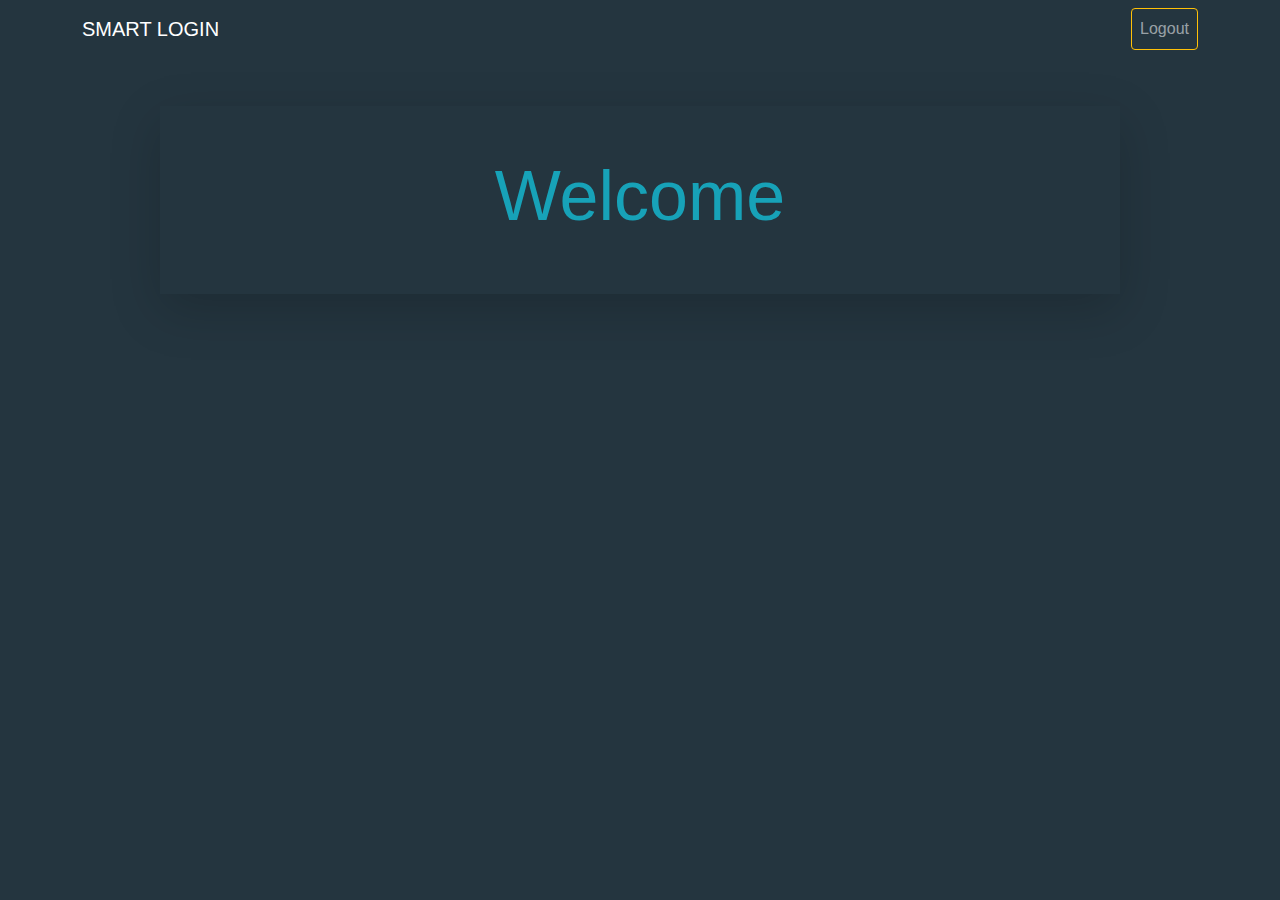
==== home.html @ 677a5d19 "first commit" ====
<!DOCTYPE html>
<html lang="en">

<head>
    <meta charset="UTF-8">
    <meta http-equiv="X-UA-Compatible" content="IE=edge">
    <meta name="viewport" content="width=device-width, initial-scale=1.0">
    <title>Home</title>
    <link rel="stylesheet" href="css/bootstrap.min.css">
    <link rel="stylesheet" href="css/style.css">
</head>

<body>

    <nav class="navbar navbar-expand-lg navbar-dark group">
        <div class="container">
            <a class="navbar-brand" href="#">SMART LOGIN</a>
            <button class="navbar-toggler" type="button" data-toggle="collapse" data-target="#navbarSupportedContent"
                aria-controls="navbarSupportedContent" aria-expanded="false" aria-label="Toggle navigation">
                <span class="navbar-toggler-icon"></span>
            </button>
            <div class="collapse navbar-collapse" id="navbarSupportedContent">
                <ul class="navbar-nav ms-auto">
                    <li class="nav-item ">
                        <a onclick="logOut()" class="nav-link btn btn-outline-warning" href="index.html">Logout</a>
                    </li>
                </ul>

            </div>
        </div>
    </nav>

    <div class="w-75 mx-auto my-5 p-5 d-flex justify-content-center align-items-center shadow-lg">
        <h1 id="hello">Welcome</h1>
    </div>

    <script src="js/script.js"></script>
</body>

</html>
---- css/style.css ----
body {
  background-color: rgb(36, 53, 63);
  font-family: "Titillium Web", sans-serif;
}
.w-90 {
  width: 60%;
}
.login-form {
  background-color: rgb(36, 53, 63);
}
.login-form .content h1 {
  color: #17a2b8;
}
.login-form .content input {
    background-color: rgb(36, 53, 63);
    color: #fff;
}
.login-form p {
  color: #fff;
}

.login-form a {
  text-decoration: none;
  color: #fff;
}
.login-form a:hover {
    text-decoration: underline;
}
#hello {
  color: #17a2b8;
  font-size: 70px;
}
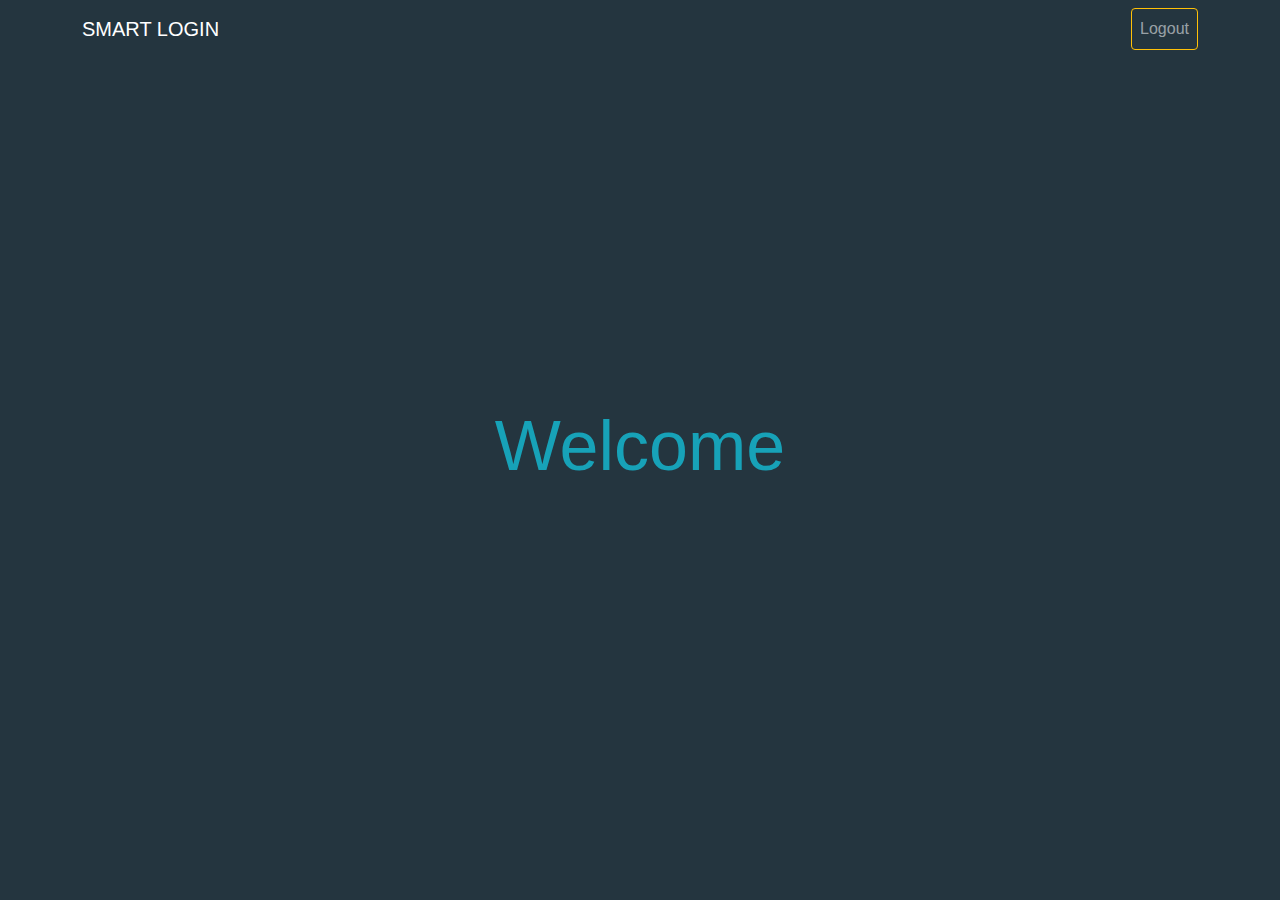
==== commit 20633a61: "Update home.html" ====
--- a/home.html
+++ b/home.html
@@ -12,7 +12,7 @@
 
 <body>
 
-    <nav class="navbar navbar-expand-lg navbar-dark group">
+    <nav class="navbar navbar-expand-lg navbar-dark group mb-5 position-absolute w-100">
         <div class="container">
             <a class="navbar-brand" href="#">SMART LOGIN</a>
             <button class="navbar-toggler" type="button" data-toggle="collapse" data-target="#navbarSupportedContent"
@@ -30,11 +30,14 @@
         </div>
     </nav>
 
-    <div class="w-75 mx-auto my-5 p-5 d-flex justify-content-center align-items-center shadow-lg">
-        <h1 id="hello">Welcome</h1>
+    <div class="vh-100 d-flex justify-content-center align-items-center">
+        <div class="bar w-75 mx-auto my-5 p-5 text-center">
+            <h1 id="hello">Welcome</h1>
+        </div>
     </div>
+
 
     <script src="js/script.js"></script>
 </body>
 
-</html>+</html>
